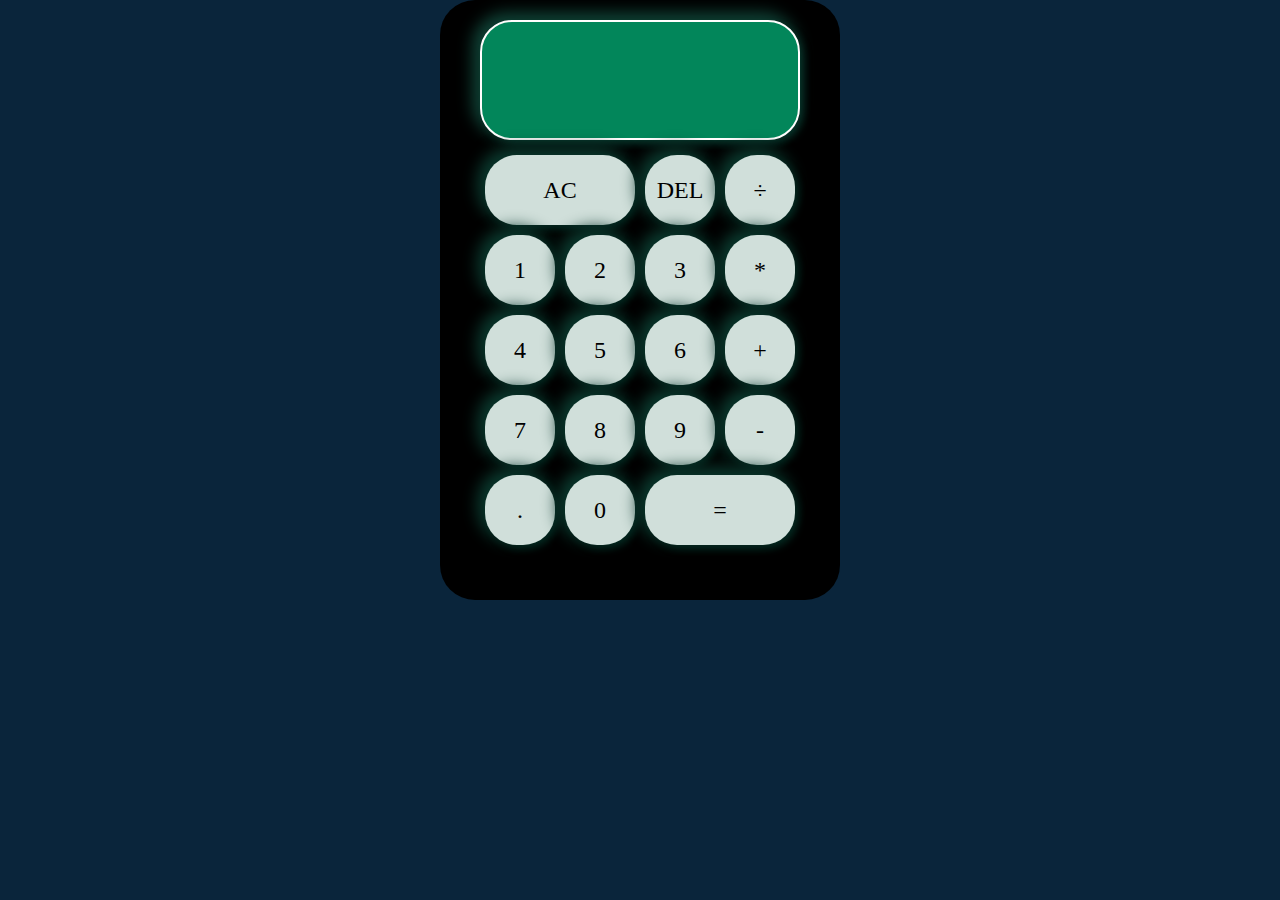
==== index.html @ c25eb765 "Add files via upload" ====
<!DOCTYPE html>
<html lang="en">
<head>
    <meta charset="UTF-8">
    <meta http-equiv="X-UA-Compatible" content="IE=edge">
    <meta name="viewport" content="width=device-width, initial-scale=1.0">
    <title>Calculadora</title>
    <link rel="stylesheet" href="style.css">
    
  
</head>
<body>
        <div class="container">
        <div class="calculadora">
            <div class="display">
                <div class="valor-superior" data-valor-superior></div>
               <div class="valor-inferior" data-valor-inferior></div>
            </div> 
        <button class="span2" data-borrar-todo>AC</button>
        <button data-borrar>DEL</button>
        <button data-operador>÷</button>
        <button data-numero >1</button>
        <button data-numero>2</button>
        <button data-numero>3</button>
        <button data-operador>*</button>
        <button data-numero>4</button>
        <button data-numero>5</button>
        <button data-numero>6</button>
        <button data-operador>+</button>
        <button data-numero>7</button>
        <button data-numero>8</button>
        <button data-numero>9</button>
        <button data-operador>-</button>
        <button data-numero>.</button>
        <button data-numero>0</button>
        <button class="span2" data-igual >=</button>
        </div>
    </div>

<script src="script.js"></script>
</body>
</html>
---- style.css ----
* {
    box-sizing: border-box;
    margin:0;
    padding: 0;
}

body{
    background: rgb(10, 37, 59); 
}


.container {
    display: flex;
    justify-content: center;
}
.calculadora {
    width: 400px;
    height: 600px;
    background-color: #000000;
    display: grid;
    grid-template-columns: repeat(4,80px);
    grid-template-rows: 130px repeat(6,80px);
    justify-content: center;
    border-radius: 35px;
    padding-top: 20px;

}

.calculadora button {
    font-size: 1.5rem;
    background-color: #d0dfda;
    border-radius: 50%;
    border: 2px #745a5a solid;
    margin:5px;
    cursor: pointer;
    padding: 0;
    border-radius: 32px;
    border: none;
    box-shadow: 5px 5px 10px -3px #042c23, -5px -5px 15px 3px #0a382d;
    text-align: center;
    font-family: Georgia, 'Times New Roman', Times, serif;

}



.calculadora button:active{
    background-color: rgb(255, 8, 8);
}



.display {
    height: 120px;
    background-color: #02865a;
    opacity: 1;
    grid-column: 1/-1;
    align-items: flex-end;
    border: 2px #fffefe solid;
    text-align: right;
    padding: 10px 0;
    display: grid;
    border-radius: 32px;
    padding-top: 20px;
    box-shadow: 5px 5px 10px -3px #07382d, -5px -5px 15px 3px #0f4135;
    white-space: nowrap;
    overflow: hidden;
    text-overflow: ellipsis;
    
}

.span2 {
    grid-column: span 2;
}

.valor-superior {
    color: white;
    font-size: 1.2rem;
    margin-bottom: 30px;

}

.valor-inferior {
    color: white;
    font-size: 2rem;

}
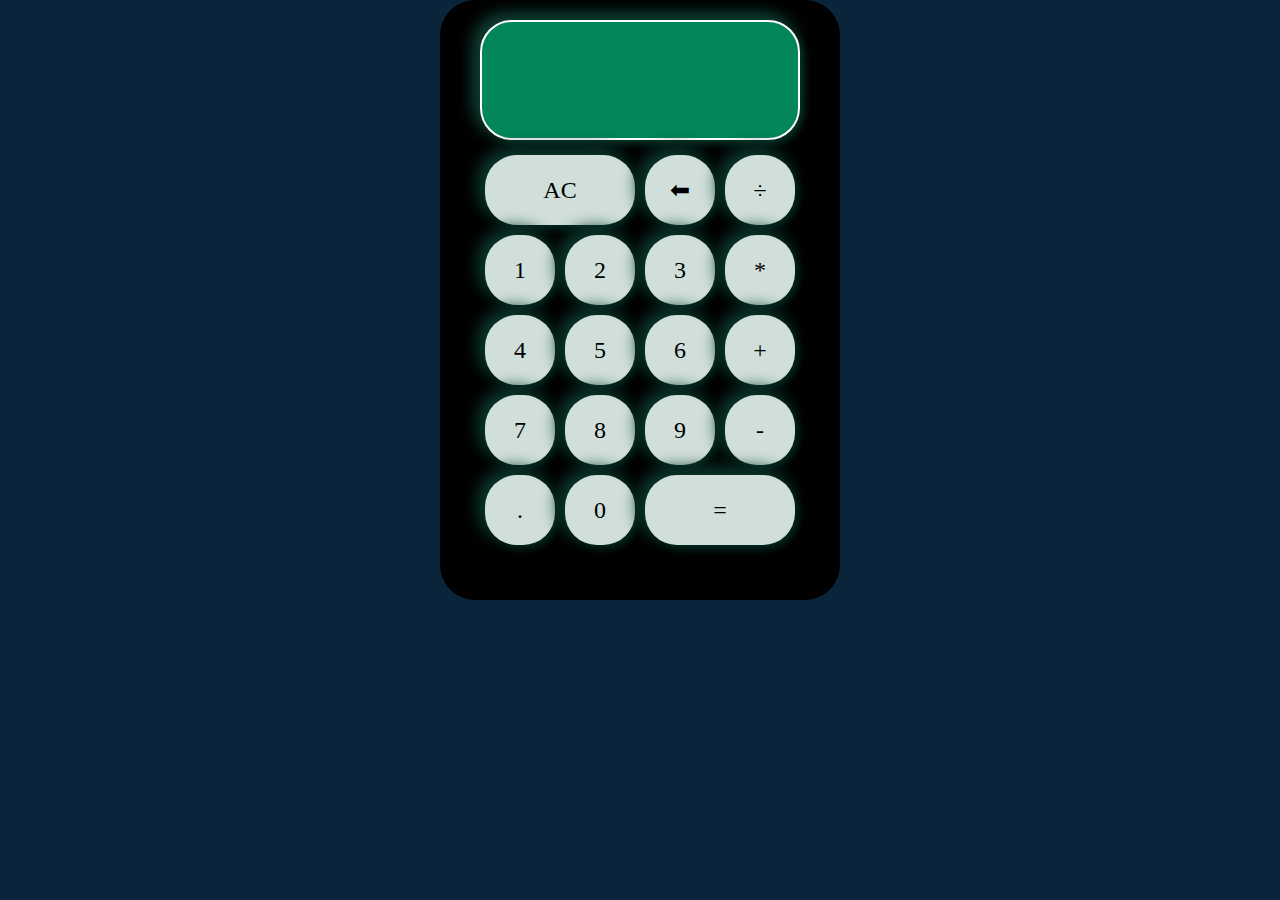
==== commit dc98c2d9: "Update index.html" ====
--- a/index.html
+++ b/index.html
@@ -17,7 +17,7 @@
                <div class="valor-inferior" data-valor-inferior></div>
             </div> 
         <button class="span2" data-borrar-todo>AC</button>
-        <button data-borrar>DEL</button>
+        <button data-borrar>⬅</button>
         <button data-operador>÷</button>
         <button data-numero >1</button>
         <button data-numero>2</button>
@@ -39,4 +39,4 @@
 
 <script src="script.js"></script>
 </body>
-</html>+</html>
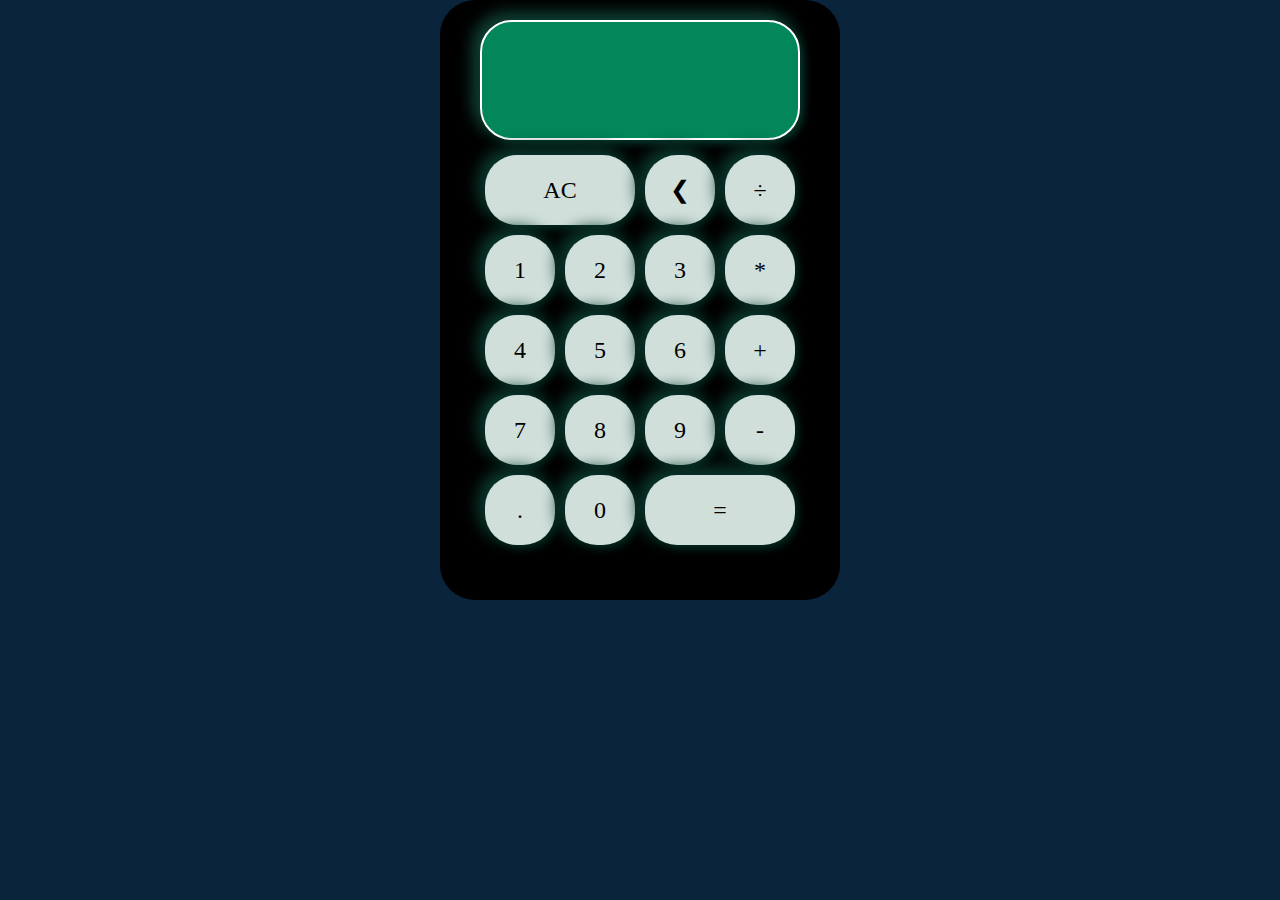
==== commit c6e59b48: "Update index.html" ====
--- a/index.html
+++ b/index.html
@@ -17,7 +17,7 @@
                <div class="valor-inferior" data-valor-inferior></div>
             </div> 
         <button class="span2" data-borrar-todo>AC</button>
-        <button data-borrar>⬅</button>
+        <button data-borrar>❮</button>
         <button data-operador>÷</button>
         <button data-numero >1</button>
         <button data-numero>2</button>
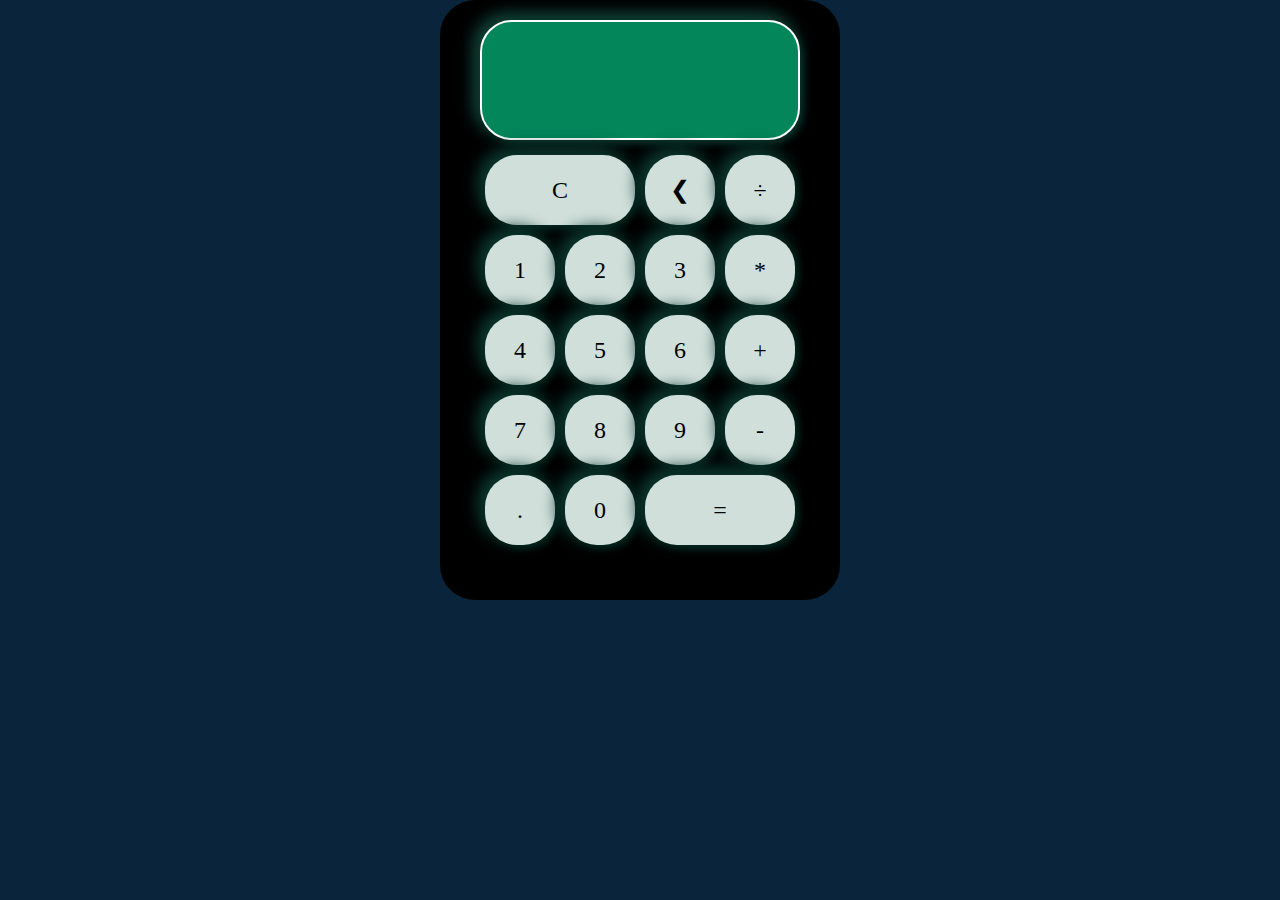
==== commit 4672d89e: "Update index.html" ====
--- a/index.html
+++ b/index.html
@@ -16,7 +16,7 @@
                 <div class="valor-superior" data-valor-superior></div>
                <div class="valor-inferior" data-valor-inferior></div>
             </div> 
-        <button class="span2" data-borrar-todo>AC</button>
+        <button class="span2" data-borrar-todo>C</button>
         <button data-borrar>❮</button>
         <button data-operador>÷</button>
         <button data-numero >1</button>
